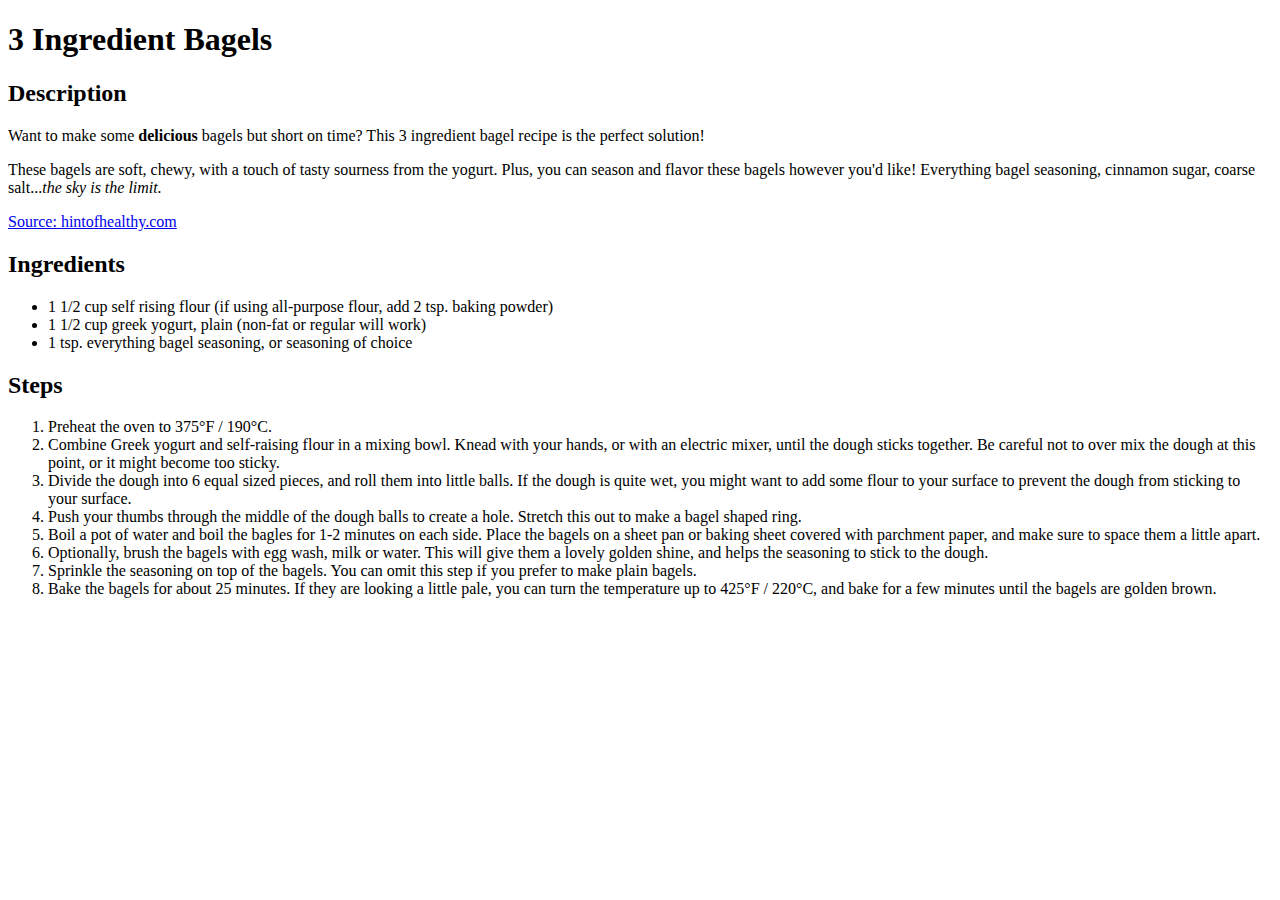
==== recipes/bagels.html @ 3b75ac32 "add descriptions, steps, source to bagels.html" ====
<!DOCTYPE html>
<html lang="en">
<head>
    <meta charset="UTF-8">
    <meta name="viewport" content="width=device-width, initial-scale=1.0">
    <title>3 Ingredient Bagels</title>
</head>
<body>
    <h1>3 Ingredient Bagels</h1>
    <h2>Description</h2>
    <p>Want to make some <strong>delicious</strong> bagels but short on time? This 3 ingredient bagel recipe is the perfect solution!</p>
    <p>These bagels are soft, chewy, with a touch of tasty sourness from the yogurt. Plus, you can season and flavor these bagels however you'd like! Everything bagel seasoning, cinnamon sugar, coarse salt...<em>the sky is the limit.</em></p>
    <a href="https://www.hintofhealthy.com/3-ingredient-bagels/#recipe">Source: hintofhealthy.com</a>
    <h2>Ingredients</h2>
    <ul>
        <li>1 1/2 cup self rising flour &lpar;if using all-purpose flour, add 2 tsp. baking powder&rpar;</li>
        <li>1 1/2 cup greek yogurt, plain &lpar;non-fat or regular will work&rpar;</li>
        <li>1 tsp. everything bagel seasoning, or seasoning of choice</li>
    </ul>
    <h2>Steps</h2>
    <ol>
        <li>Preheat the oven to 375°F / 190°C.</li>
        <li>Combine Greek yogurt and self-raising flour in a mixing bowl. Knead with your hands, or with an electric mixer, until the dough sticks together. Be careful not to over mix the dough at this point, or it might become too sticky.</li>
        <li>Divide the dough into 6 equal sized pieces, and roll them into little balls. If the dough is quite wet, you might want to add some flour to your surface to prevent the dough from sticking to your surface.</li>
        <li>Push your thumbs through the middle of the dough balls to create a hole. Stretch this out to make a bagel shaped ring.</li>
        <li>Boil a pot of water and boil the bagles for 1-2 minutes on each side. Place the bagels on a sheet pan or baking sheet covered with parchment paper, and make sure to space them a little apart.</li>
        <li>Optionally, brush the bagels with egg wash, milk or water. This will give them a lovely golden shine, and helps the seasoning to stick to the dough.</li>
        <li>Sprinkle the seasoning on top of the bagels. You can omit this step if you prefer to make plain bagels.</li>
        <li>Bake the bagels for about 25 minutes. If they are looking a little pale, you can turn the temperature up to 425°F / 220°C, and bake for a few minutes until the bagels are golden brown.</li>
    </ol>
</body>
</html>
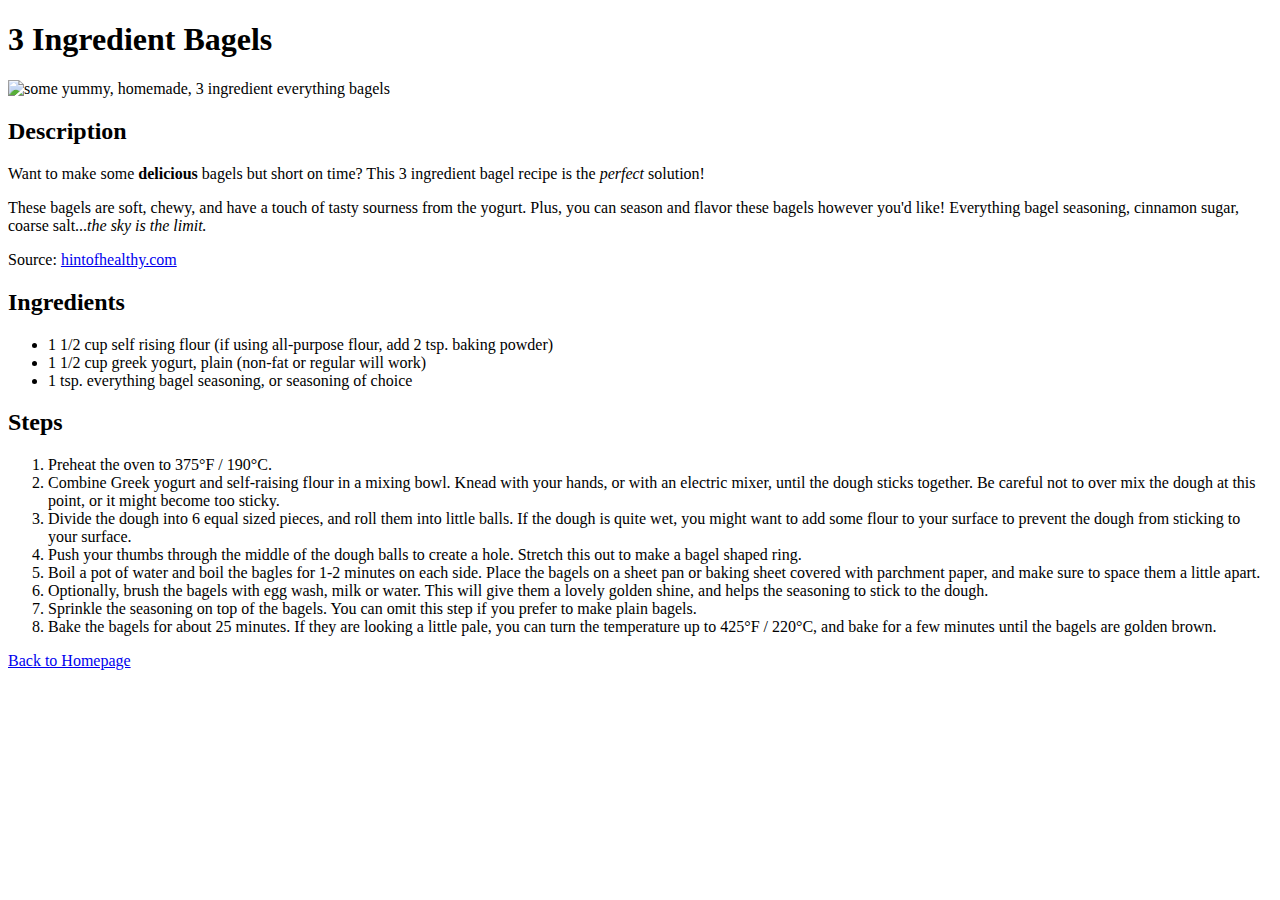
==== commit f6e1b4fc: "tweak source formatting under description" ====
--- a/recipes/bagels.html
+++ b/recipes/bagels.html
@@ -7,10 +7,11 @@
 </head>
 <body>
     <h1>3 Ingredient Bagels</h1>
+    <img src="https://www.hintofhealthy.com/wp-content/uploads/2021/10/3-Ingredient-Bagels-300x300.jpg" alt="some yummy, homemade, 3 ingredient everything bagels">
     <h2>Description</h2>
-    <p>Want to make some <strong>delicious</strong> bagels but short on time? This 3 ingredient bagel recipe is the perfect solution!</p>
-    <p>These bagels are soft, chewy, with a touch of tasty sourness from the yogurt. Plus, you can season and flavor these bagels however you'd like! Everything bagel seasoning, cinnamon sugar, coarse salt...<em>the sky is the limit.</em></p>
-    <a href="https://www.hintofhealthy.com/3-ingredient-bagels/#recipe">Source: hintofhealthy.com</a>
+    <p>Want to make some <strong>delicious</strong> bagels but short on time? This 3 ingredient bagel recipe is the <em>perfect</em> solution!</p>
+    <p>These bagels are soft, chewy, and have a touch of tasty sourness from the yogurt. Plus, you can season and flavor these bagels however you'd like! Everything bagel seasoning, cinnamon sugar, coarse salt...<em>the sky is the limit.</em></p>
+    <p>Source: <a href="https://www.hintofhealthy.com/3-ingredient-bagels/#recipe">hintofhealthy.com</a></p>
     <h2>Ingredients</h2>
     <ul>
         <li>1 1/2 cup self rising flour &lpar;if using all-purpose flour, add 2 tsp. baking powder&rpar;</li>
@@ -28,5 +29,6 @@
         <li>Sprinkle the seasoning on top of the bagels. You can omit this step if you prefer to make plain bagels.</li>
         <li>Bake the bagels for about 25 minutes. If they are looking a little pale, you can turn the temperature up to 425°F / 220°C, and bake for a few minutes until the bagels are golden brown.</li>
     </ol>
+    <a href="../index.html">Back to Homepage</a>
 </body>
 </html>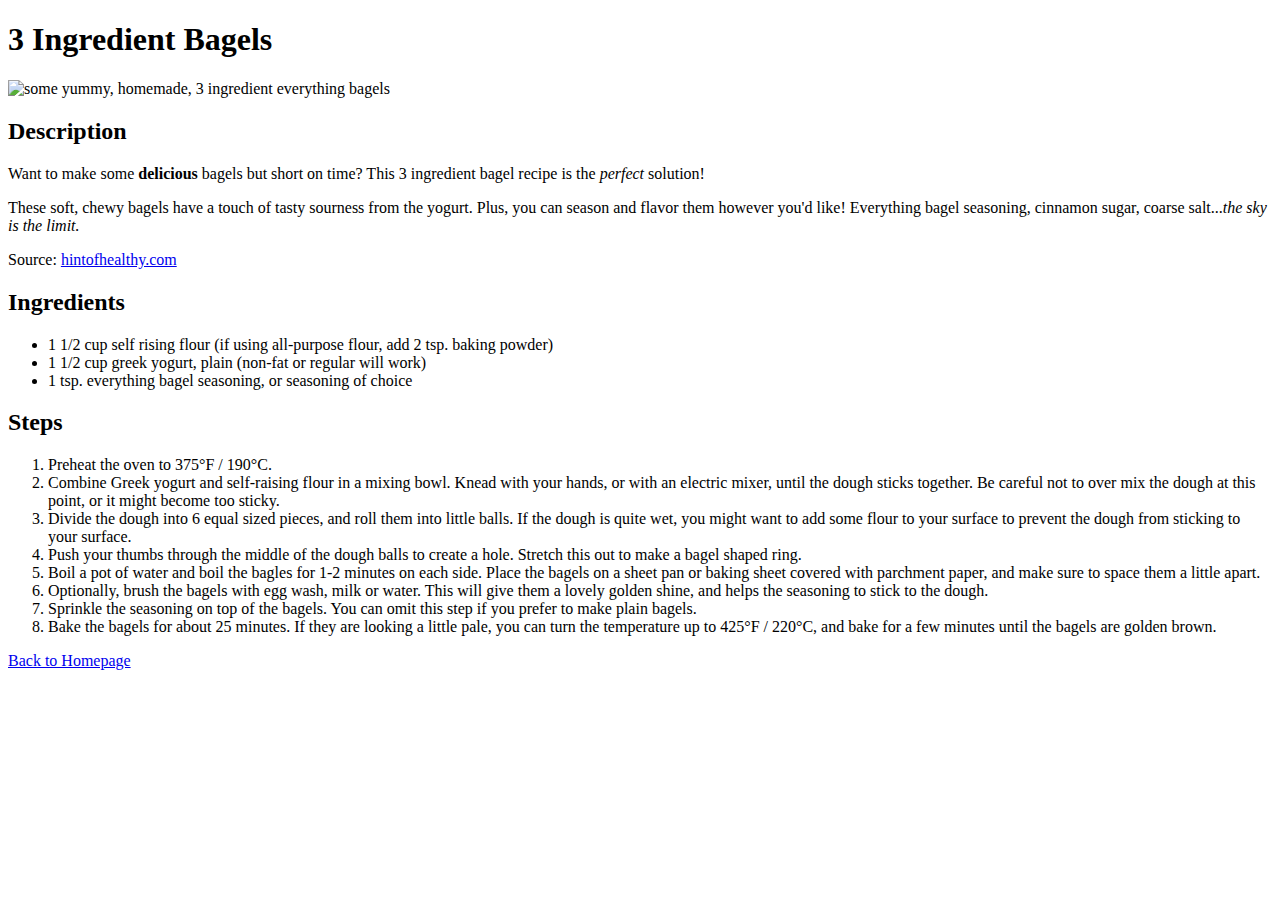
==== commit 79131a51: "add chicken.html page to recipes" ====
--- a/recipes/bagels.html
+++ b/recipes/bagels.html
@@ -10,7 +10,7 @@
     <img src="https://www.hintofhealthy.com/wp-content/uploads/2021/10/3-Ingredient-Bagels-300x300.jpg" alt="some yummy, homemade, 3 ingredient everything bagels">
     <h2>Description</h2>
     <p>Want to make some <strong>delicious</strong> bagels but short on time? This 3 ingredient bagel recipe is the <em>perfect</em> solution!</p>
-    <p>These bagels are soft, chewy, and have a touch of tasty sourness from the yogurt. Plus, you can season and flavor these bagels however you'd like! Everything bagel seasoning, cinnamon sugar, coarse salt...<em>the sky is the limit.</em></p>
+    <p>These soft, chewy bagels have a touch of tasty sourness from the yogurt. Plus, you can season and flavor them however you'd like! Everything bagel seasoning, cinnamon sugar, coarse salt...<em>the sky is the limit.</em></p>
     <p>Source: <a href="https://www.hintofhealthy.com/3-ingredient-bagels/#recipe">hintofhealthy.com</a></p>
     <h2>Ingredients</h2>
     <ul>
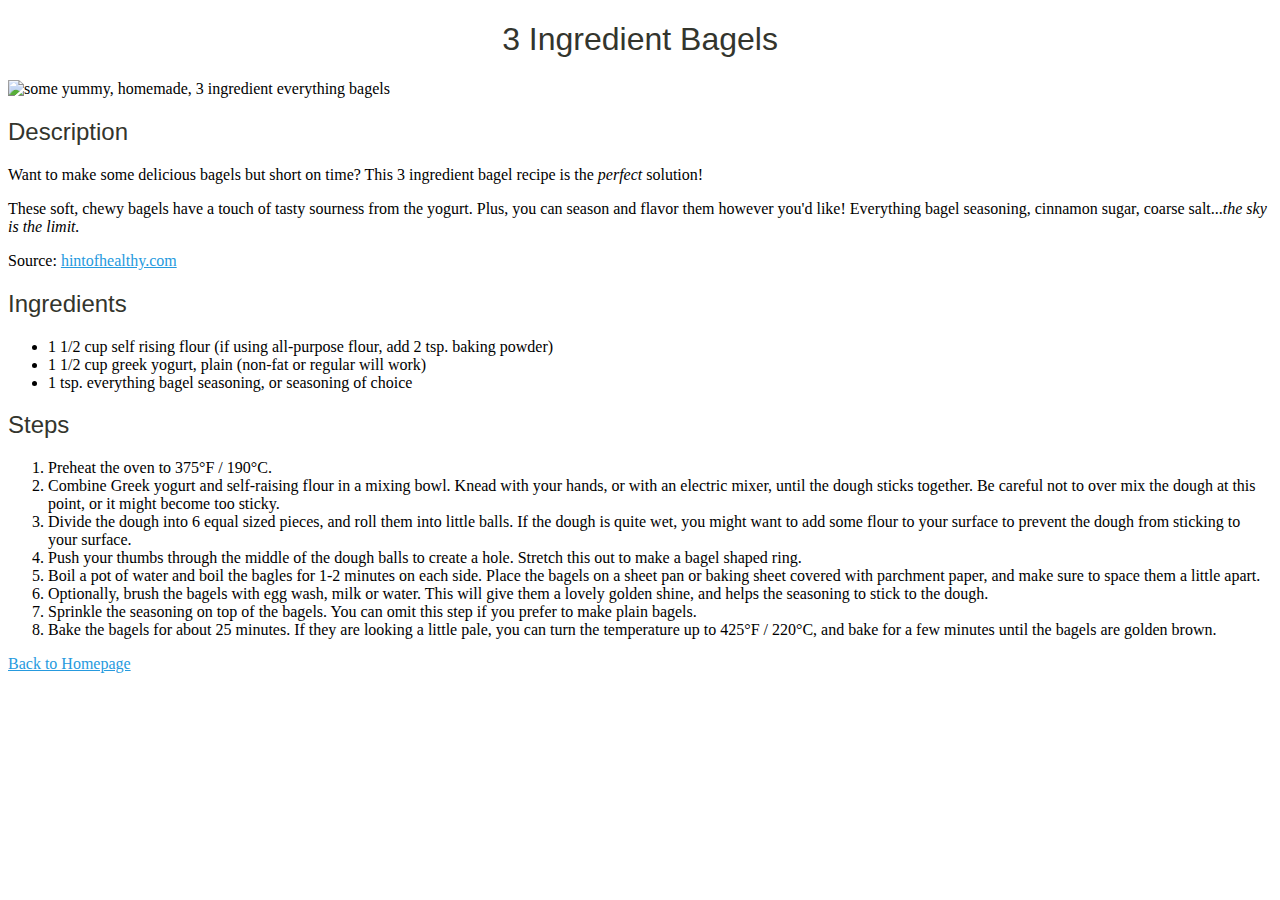
==== commit 8c4c3af5: "link to font style sheet in recipes" ====
--- a/recipes/bagels.html
+++ b/recipes/bagels.html
@@ -4,21 +4,23 @@
     <meta charset="UTF-8">
     <meta name="viewport" content="width=device-width, initial-scale=1.0">
     <title>3 Ingredient Bagels</title>
+    <link rel="stylesheet" href="../styles.css">
+    <link rel="stylesheet" href="https://use.typekit.net/cmk4yhy.css">
 </head>
 <body>
-    <h1>3 Ingredient Bagels</h1>
+    <h1 class="bagel">3 Ingredient Bagels</h1>
     <img src="https://www.hintofhealthy.com/wp-content/uploads/2021/10/3-Ingredient-Bagels-300x300.jpg" alt="some yummy, homemade, 3 ingredient everything bagels">
-    <h2>Description</h2>
+    <h2 class="bagel">Description</h2>
     <p>Want to make some <strong>delicious</strong> bagels but short on time? This 3 ingredient bagel recipe is the <em>perfect</em> solution!</p>
     <p>These soft, chewy bagels have a touch of tasty sourness from the yogurt. Plus, you can season and flavor them however you'd like! Everything bagel seasoning, cinnamon sugar, coarse salt...<em>the sky is the limit.</em></p>
-    <p>Source: <a href="https://www.hintofhealthy.com/3-ingredient-bagels/#recipe">hintofhealthy.com</a></p>
-    <h2>Ingredients</h2>
+    <p>Source: <a class="source" href="https://www.hintofhealthy.com/3-ingredient-bagels/#recipe">hintofhealthy.com</a></p>
+    <h2 class="bagel">Ingredients</h2>
     <ul>
         <li>1 1/2 cup self rising flour &lpar;if using all-purpose flour, add 2 tsp. baking powder&rpar;</li>
         <li>1 1/2 cup greek yogurt, plain &lpar;non-fat or regular will work&rpar;</li>
         <li>1 tsp. everything bagel seasoning, or seasoning of choice</li>
     </ul>
-    <h2>Steps</h2>
+    <h2 class="bagel">Steps</h2>
     <ol>
         <li>Preheat the oven to 375°F / 190°C.</li>
         <li>Combine Greek yogurt and self-raising flour in a mixing bowl. Knead with your hands, or with an electric mixer, until the dough sticks together. Be careful not to over mix the dough at this point, or it might become too sticky.</li>
@@ -29,6 +31,6 @@
         <li>Sprinkle the seasoning on top of the bagels. You can omit this step if you prefer to make plain bagels.</li>
         <li>Bake the bagels for about 25 minutes. If they are looking a little pale, you can turn the temperature up to 425°F / 220°C, and bake for a few minutes until the bagels are golden brown.</li>
     </ol>
-    <a href="../index.html">Back to Homepage</a>
+    <a class="back-link" href="../index.html">Back to Homepage</a>
 </body>
 </html>--- a/styles.css
+++ b/styles.css
@@ -0,0 +1,85 @@
+*{
+    box-sizing: border-box;
+}
+
+body {
+    background-image: url(y2k_bg.jpeg);
+    background-size: cover;
+    background-repeat: no-repeat;
+    background-attachment: fixed;
+}
+
+h1 {
+    text-align: center;
+}
+
+h2 {
+    font-weight: 500;
+}
+
+p, li, ul {
+    font-weight: 300;
+
+}
+
+#homepage-title {
+    font-family: puffin-arcade-regular, sans-serif;
+    font-weight: 800;
+    font-style: normal;
+    color: white;
+    font-size: 70px;
+    margin-bottom: 0;
+}
+
+.gingersnap, .bagel, .chicken {
+    font-family: "clicker", sans-serif;
+    font-weight: 400;
+    font-style: normal;
+}
+
+.gingersnap {
+    color: rgb(123, 73, 13);
+}
+
+.bagel {
+    color: rgb(51, 53, 45);
+}
+
+.chicken {
+    color: rgb(186, 40, 11);
+}
+
+.recipe {
+    display: flex;
+    align-items: center;
+    justify-content: center;
+    font-family: "clicker", sans-serif;
+    font-weight: 400;
+    font-style: normal;
+    text-align: center;
+    padding: 4px 8px 4px 8px;
+    color: white;
+    width: 280px;
+    height: 40px;
+    margin: auto 8px;
+    border-radius: 5px;
+    background-color: rgb(244, 166, 216);
+}
+
+.recipe-options {
+    display: flex;
+    justify-content: center;
+    flex-wrap: wrap;
+}
+
+.source, .back-link {
+    color:rgb(38, 154, 222);
+}
+
+.eating-gif {
+    display: flex;
+    align-items: center;
+    justify-content: center;
+    margin-bottom: 30px;
+    border-radius: 5px;
+}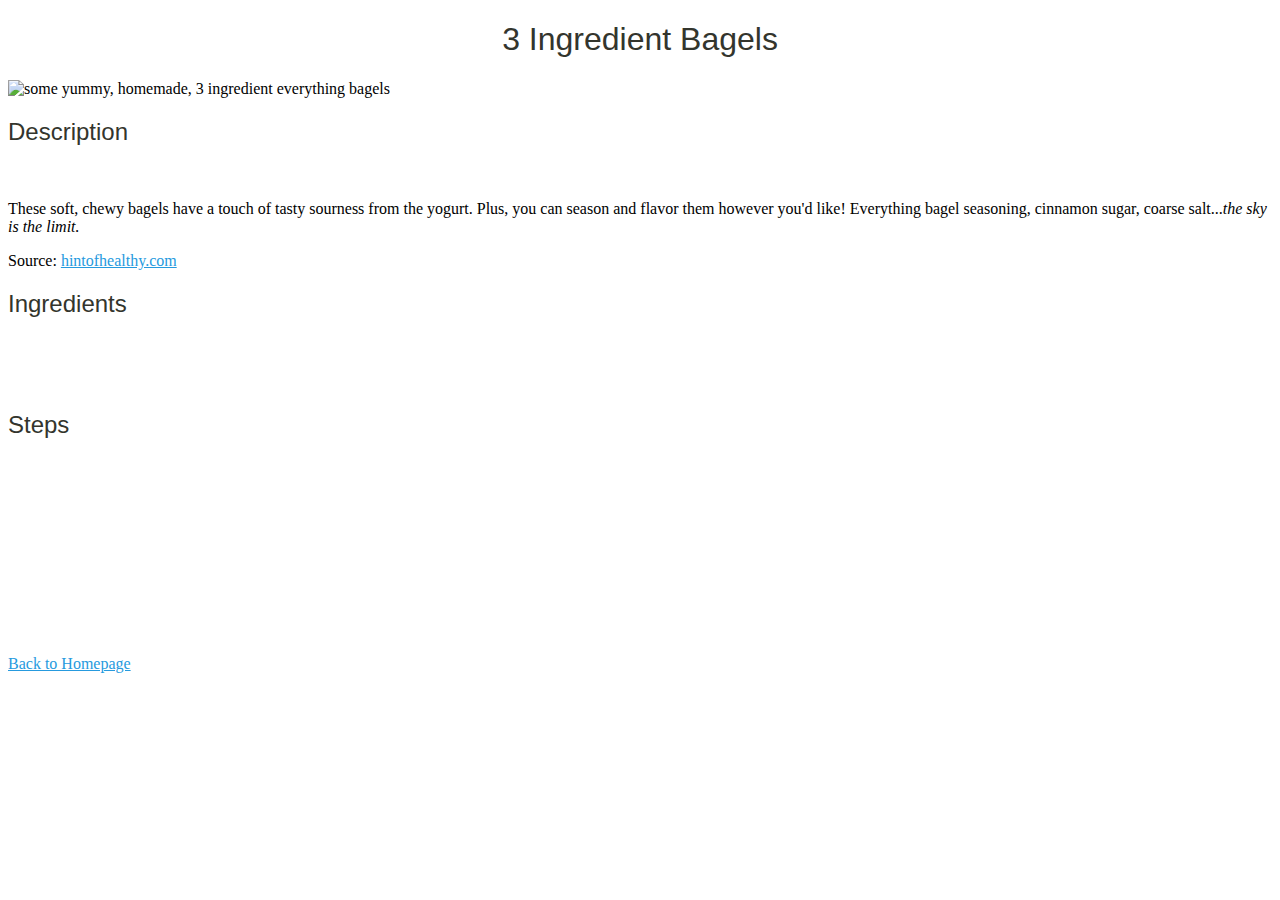
==== commit 93f30302: "add class bagel-text" ====
--- a/recipes/bagels.html
+++ b/recipes/bagels.html
@@ -11,17 +11,17 @@
     <h1 class="bagel">3 Ingredient Bagels</h1>
     <img src="https://www.hintofhealthy.com/wp-content/uploads/2021/10/3-Ingredient-Bagels-300x300.jpg" alt="some yummy, homemade, 3 ingredient everything bagels">
     <h2 class="bagel">Description</h2>
-    <p>Want to make some <strong>delicious</strong> bagels but short on time? This 3 ingredient bagel recipe is the <em>perfect</em> solution!</p>
+    <p class="bagel-text">Want to make some <strong>delicious</strong> bagels but short on time? This 3 ingredient bagel recipe is the <em>perfect</em> solution!</p>
     <p>These soft, chewy bagels have a touch of tasty sourness from the yogurt. Plus, you can season and flavor them however you'd like! Everything bagel seasoning, cinnamon sugar, coarse salt...<em>the sky is the limit.</em></p>
     <p>Source: <a class="source" href="https://www.hintofhealthy.com/3-ingredient-bagels/#recipe">hintofhealthy.com</a></p>
     <h2 class="bagel">Ingredients</h2>
-    <ul>
+    <ul class="bagel-text">
         <li>1 1/2 cup self rising flour &lpar;if using all-purpose flour, add 2 tsp. baking powder&rpar;</li>
         <li>1 1/2 cup greek yogurt, plain &lpar;non-fat or regular will work&rpar;</li>
         <li>1 tsp. everything bagel seasoning, or seasoning of choice</li>
     </ul>
     <h2 class="bagel">Steps</h2>
-    <ol>
+    <ol class="bagel-text">
         <li>Preheat the oven to 375°F / 190°C.</li>
         <li>Combine Greek yogurt and self-raising flour in a mixing bowl. Knead with your hands, or with an electric mixer, until the dough sticks together. Be careful not to over mix the dough at this point, or it might become too sticky.</li>
         <li>Divide the dough into 6 equal sized pieces, and roll them into little balls. If the dough is quite wet, you might want to add some flour to your surface to prevent the dough from sticking to your surface.</li>
--- a/styles.css
+++ b/styles.css
@@ -23,7 +23,7 @@
 }
 
 #homepage-title {
-    font-family: puffin-arcade-regular, sans-serif;
+    font-family: "puffin-arcade-regular", sans-serif;
     font-weight: 800;
     font-style: normal;
     color: white;
@@ -76,10 +76,18 @@
     color:rgb(38, 154, 222);
 }
 
+.source-text {
+    color: white;
+}
+
 .eating-gif {
     display: flex;
     align-items: center;
     justify-content: center;
     margin-bottom: 30px;
     border-radius: 5px;
+}
+
+.ginger-text, .bagel-text {
+    color: white;
 }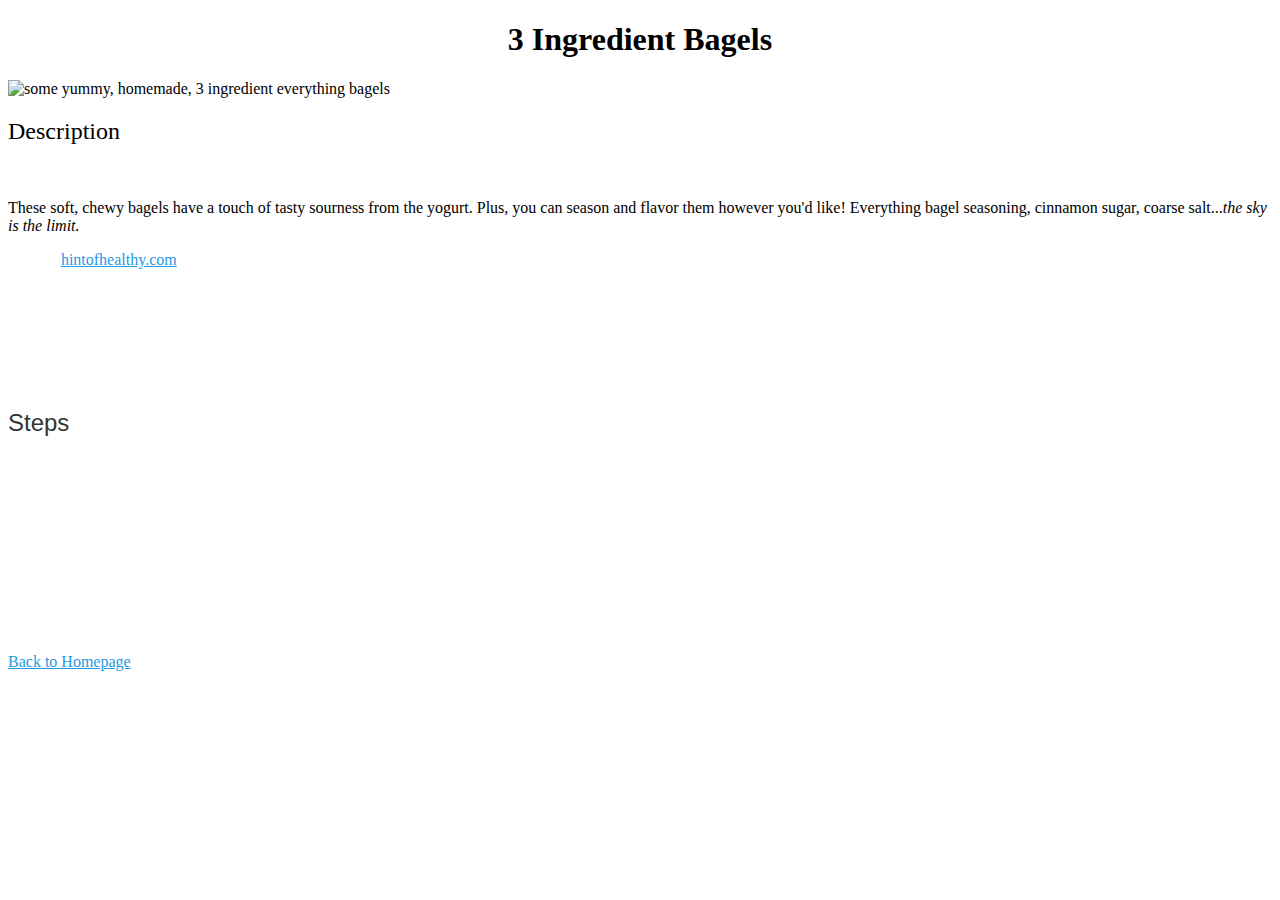
==== commit c50fe4eb: "bagel class" ====
--- a/recipes/bagels.html
+++ b/recipes/bagels.html
@@ -8,13 +8,13 @@
     <link rel="stylesheet" href="https://use.typekit.net/cmk4yhy.css">
 </head>
 <body>
-    <h1 class="bagel">3 Ingredient Bagels</h1>
+    <h1 class="bagel-header">3 Ingredient Bagels</h1>
     <img src="https://www.hintofhealthy.com/wp-content/uploads/2021/10/3-Ingredient-Bagels-300x300.jpg" alt="some yummy, homemade, 3 ingredient everything bagels">
-    <h2 class="bagel">Description</h2>
+    <h2 class="bagel-header">Description</h2>
     <p class="bagel-text">Want to make some <strong>delicious</strong> bagels but short on time? This 3 ingredient bagel recipe is the <em>perfect</em> solution!</p>
     <p>These soft, chewy bagels have a touch of tasty sourness from the yogurt. Plus, you can season and flavor them however you'd like! Everything bagel seasoning, cinnamon sugar, coarse salt...<em>the sky is the limit.</em></p>
-    <p>Source: <a class="source" href="https://www.hintofhealthy.com/3-ingredient-bagels/#recipe">hintofhealthy.com</a></p>
-    <h2 class="bagel">Ingredients</h2>
+    <p class="bagel-text">Source: <a class="source" href="https://www.hintofhealthy.com/3-ingredient-bagels/#recipe">hintofhealthy.com</a></p>
+    <h2 class="bagel-text">Ingredients</h2>
     <ul class="bagel-text">
         <li>1 1/2 cup self rising flour &lpar;if using all-purpose flour, add 2 tsp. baking powder&rpar;</li>
         <li>1 1/2 cup greek yogurt, plain &lpar;non-fat or regular will work&rpar;</li>
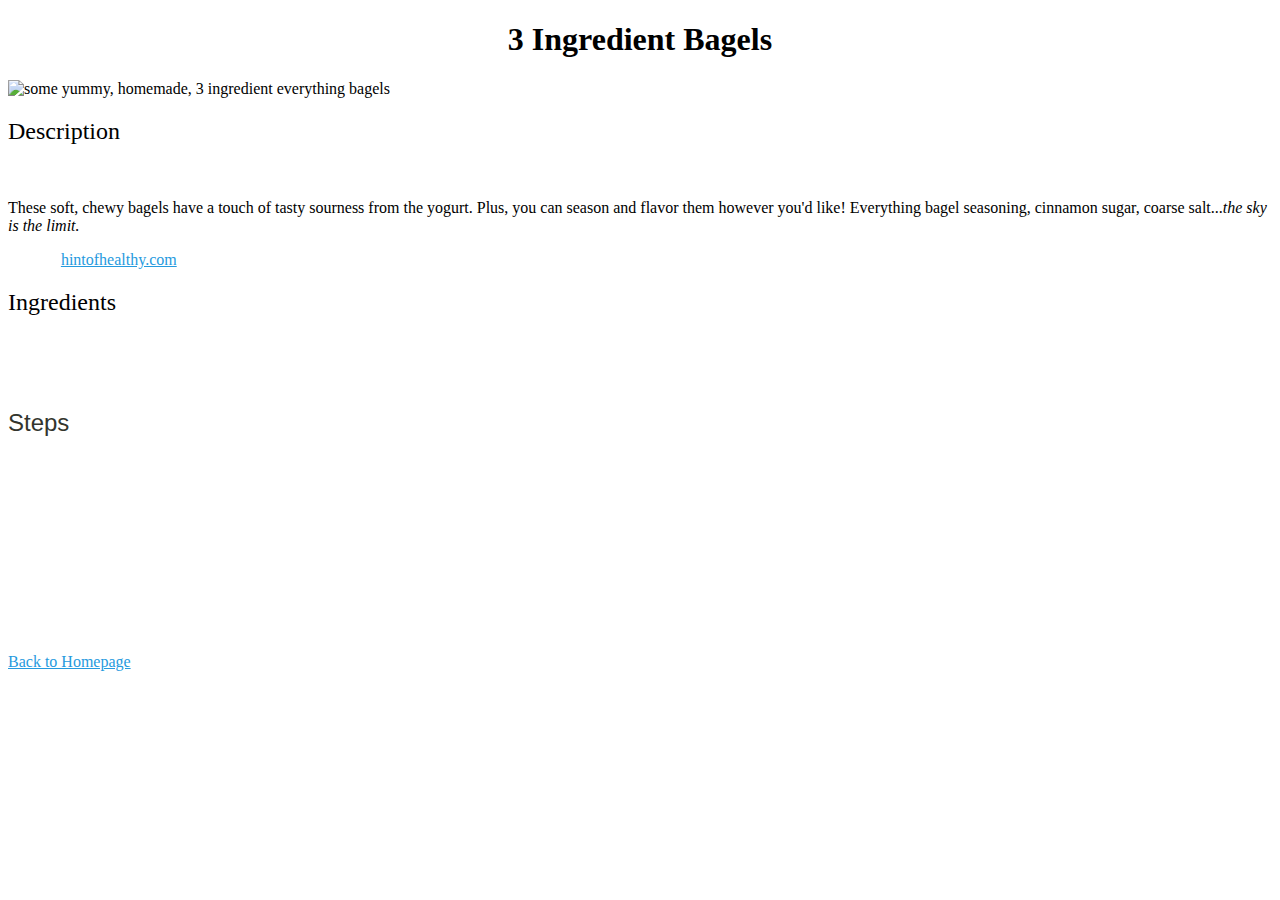
==== commit 3e36c5e8: "edit class bagel-header" ====
--- a/recipes/bagels.html
+++ b/recipes/bagels.html
@@ -14,7 +14,7 @@
     <p class="bagel-text">Want to make some <strong>delicious</strong> bagels but short on time? This 3 ingredient bagel recipe is the <em>perfect</em> solution!</p>
     <p>These soft, chewy bagels have a touch of tasty sourness from the yogurt. Plus, you can season and flavor them however you'd like! Everything bagel seasoning, cinnamon sugar, coarse salt...<em>the sky is the limit.</em></p>
     <p class="bagel-text">Source: <a class="source" href="https://www.hintofhealthy.com/3-ingredient-bagels/#recipe">hintofhealthy.com</a></p>
-    <h2 class="bagel-text">Ingredients</h2>
+    <h2 class="bagel-header">Ingredients</h2>
     <ul class="bagel-text">
         <li>1 1/2 cup self rising flour &lpar;if using all-purpose flour, add 2 tsp. baking powder&rpar;</li>
         <li>1 1/2 cup greek yogurt, plain &lpar;non-fat or regular will work&rpar;</li>
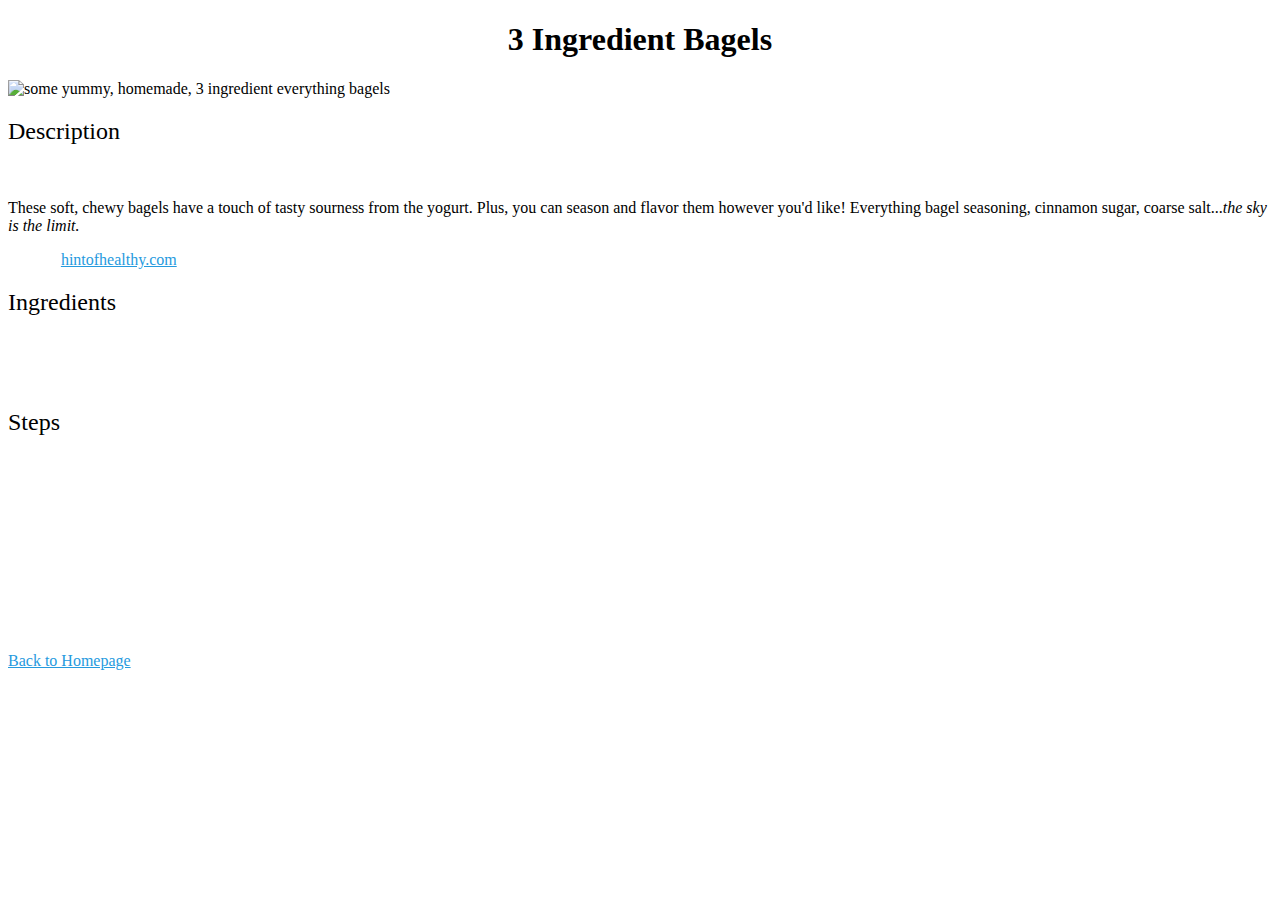
==== commit 7865127b: "edit class bagel-header" ====
--- a/recipes/bagels.html
+++ b/recipes/bagels.html
@@ -20,7 +20,7 @@
         <li>1 1/2 cup greek yogurt, plain &lpar;non-fat or regular will work&rpar;</li>
         <li>1 tsp. everything bagel seasoning, or seasoning of choice</li>
     </ul>
-    <h2 class="bagel">Steps</h2>
+    <h2 class="bagel-header">Steps</h2>
     <ol class="bagel-text">
         <li>Preheat the oven to 375°F / 190°C.</li>
         <li>Combine Greek yogurt and self-raising flour in a mixing bowl. Knead with your hands, or with an electric mixer, until the dough sticks together. Be careful not to over mix the dough at this point, or it might become too sticky.</li>
